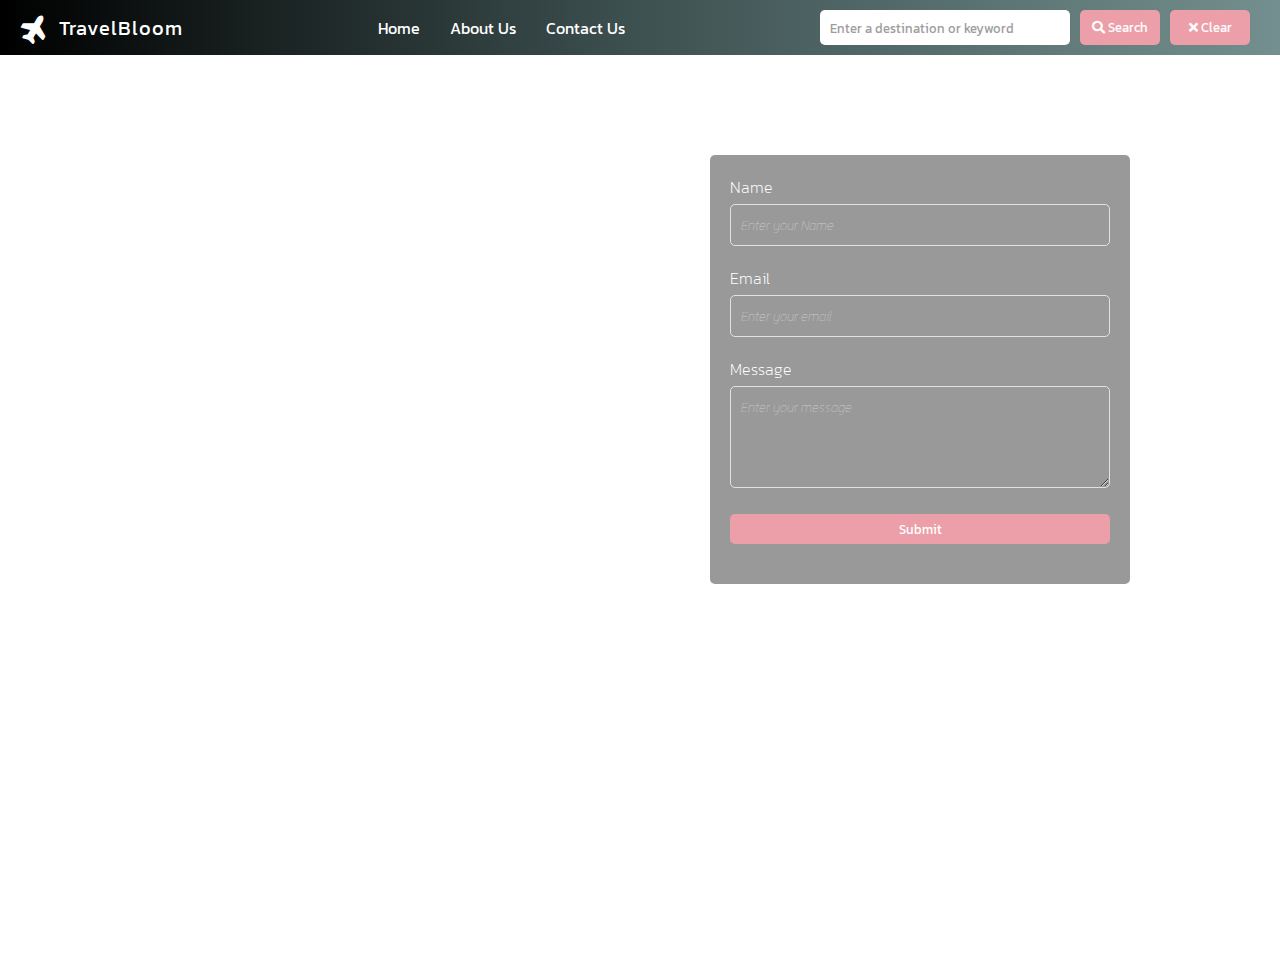
==== Contact.html @ 55d26307 "Add files via upload" ====
<!DOCTYPE html>
<html lang="en">
<head>
    <meta charset="UTF-8">
    <meta name="viewport" content="width=device-width, initial-scale=1.0">
    <title>TravelBloom website </title>
    <link rel="stylesheet" href="style.css">
    <!-- Font Awesome for icons -->
    <link rel="stylesheet" href="https://cdnjs.cloudflare.com/ajax/libs/font-awesome/5.15.3/css/all.min.css">
</head>
<body>
   <header>
    <nav class="navbar">

        <div class="logo-container">
            <i class="fas fa-plane logo "></i>
            <a href="#" class="website-name">TravelBloom</a>
        </div>



        <div class="nav-links">
            <a href="./index.html" class="nav-link">Home</a>
            <a href="./about.html" class="nav-link">About Us</a>
            <a href="./Contact.html" class="nav-link">Contact Us</a>
        </div>


        <div class="search-container">
            <input type="text" placeholder="Enter a destination or keyword" class="search-input" id="searchInput">
            <button class="btn btn1" onclick="fetchData()"><i class="fas fa-search"></i> Search</button>
            <button class="btn btn2" onclick="resetSearch()"><i class="fas fa-times"></i> Clear</button>
        </div>

    </nav>

   </header>
<!-- ------------------------cntact us section------------------ -->
   <main  >
    <article class="homepage-container" id="Home">
    <section class="background-image"></section>
    <section class="content-container" >
    <section >
      
        <div class="social-icons">
            <a href="#" class="social-icon fac-icon"><i class="fab fa-facebook-f"></i></a>
            <a href="#" class="social-icon"><i class="fab fa-twitter"></i></a>
            <a href="#" class="social-icon"><i class="fab fa-instagram"></i></a>
            <a href="#" class="social-icon"><i class="fab fa-linkedin-in"></i></a>
        </div>
        
    </section>
    <section class="content">
        <div class="contact-container">
            <div class="contact-details">
                <h2>Contact Us</h2>
                <p>Get in touch</p>
            </div>
            
            <div class="contact-form">
                <form >
                    <div class="form-group">
                        <label for="name">Name</label>
                        <input type="text" id="name" name="name" placeholder="Enter your Name" required>
                    </div>
                    
                    <div class="form-group">
                        <label for="email">Email</label>
                        <input type="email" id="email" name="email" placeholder="Enter your email" required>
                    </div>
                    
                    <div class="form-group">
                        <label for="message">Message</label>
                        <textarea id="message" name="message" rows="4" placeholder="Enter your message" required></textarea>
                    </div>
                    
                    <div class="form-group">
                        <input id="form-group-btn" type="submit" value="Submit">
                    </div>
                </form>
            </div>
        </div>
    </section>
    
    </section>
</article>
</main>

   <footer></footer>
   <script src="./travel_recommendation.js"></script>
</body>
</html>
---- style.css ----
@import url('https://fonts.googleapis.com/css2?family=Kanit:ital,wght@0,100;0,200;0,300;0,400;0,500;0,600;0,700;0,800;0,900;1,100;1,200;1,300;1,400;1,500;1,600;1,700;1,800;1,900&display=swap');



*{
    font-family: "Kanit", sans-serif;
    margin: 0;
    box-sizing: border-box;

}
img{
    height: 100%; 
    width: 100%;
    object-fit: cover;
    }



header {
    background-image: linear-gradient(to right,black  , #3E5151, #748f8f);
}

.navbar {
    display: flex;
    justify-content: space-between;
    align-items: center;
    padding: 10px 20px;
    color: #fff;
}
 
 .logo-container {
    display: flex;
    align-items: center;
} 

.logo {
    font-size: 26px;
    margin-right: 10px;
    transform: rotate(-60deg);
}

.website-name {
    color: #fff;
    text-decoration: none;
    font-weight: 400;
    font-size: 20px;
    letter-spacing: 1px;
}

/* Style for the navigation links */
.nav-links {
    display: flex;
}

.nav-link {
    margin: 0 15px;
    color: #fff;
    text-decoration: none;
    transition: color 0.3s;
}

.nav-link:hover {
    color:  #7B679F;
}

/* Style for the search bar and buttons */
.search-container {
    display: flex;
    align-items: center;
    /* position: relative; */
    /* display: inline-block; */
}

.search-input {
    width: 250px;
    height: 35px;
    border-radius: 5px;
    border-style: none;
    font-family: "Kanit", sans-serif;
    padding: 10px;
    margin-right: 10px;
    outline: none;
    color: #3E5151;
}
.search-input::placeholder {
    opacity: 0.7; /* Optional: Adjust opacity if needed */
}


.btn {
    padding: 5px 10px;
    background-color: #ec9fa9;
    color: #fff;
    border: none;
    border-radius: 5px;
    cursor: pointer;
    font-size: 13px;
    width: 80px;
    height: 35px;
    margin-right: 10px;
    /* position: absolute; */
    /* top: 50%; */
    /* transform: translateY(-50%); */

}
/* .btn1{
    right: 90px;

}
.btn2{
    right: 20px;
} */

.btn:hover {
    background-color: #7B679F;
}

/* ---------------------------home page ---------------------------- */
.homepage-container {
    position: relative;
    width: 100%;
    min-height: 100vh;
    overflow: hidden;
}


.background-image {
    position: absolute;
    top: 0;
    left: 0;
    width: 100%;
    height: 100%;
    /* object-fit: cover; */
    background-image: url('https://cdn.pixabay.com/photo/2015/10/30/20/13/sunrise-1014712_1280.jpg');
    background-size: cover;
    background-position: center ;
    opacity: 0.8;
    z-index: -1;
}



.content-container{
    
    z-index: 1;
    display: flex;
    justify-content: space-between;
    /* align-items: center; */
    /* background-color: #3E5151; */
    
    
}

.content {
    /* position: relative; */
    /* display: flex; */
    /* flex-direction: column; */
    /* justify-content: center; */
    /* height: 100%; */
    /* background-color: #7B679F; */
    margin-top: 100px;
}


.social-icons::before{
    content: "";
    display: block;
    width: 1.5px;
    height: 160px; /* Adjust as needed */
    background-color: #fff; /* Line color */
    margin-left: 10px; 
} 
.social-icons {
    /* position: absolute;
    left: 20px;
    top: 40%;
    transform: translateY(-50%); */
    margin-top: 100px;
margin-left: 20px;
}
.fac-icon{
    margin-top: 80px;

}
.social-icon {
    display: block;
    margin-bottom: 10px;
    font-size: 1.5em;
    color: #fff;
    text-decoration: none;
    transition: color 0.3s ease;
}

.social-icon:hover {
    color: #3E5151;
}
.content-item{
    position: absolute;
    left: 150px;
}

h1 {
    width: 350px;
    font-size: 3em;
    letter-spacing: 2px;
    line-height: 50px;
    margin-bottom: 20px;
    font-weight: 800;
    color: #fff;
    /* background-color: #3E5151; */
}

.home-p {
    width: 250px;
    font-size: 1em;
    margin-bottom: 30px;
    max-width: 600px;
    color: #fff;
    font-weight: 400;
}

.book-now-button {
    padding: 10px 45px;
    font-size: 1em;
    border: none;
    border-radius: 10px;
    background-color: #ec9fa9;
    color: #fff;
    cursor: pointer;
    transition: background-color 0.3s ease;
}

.book-now-button:hover {
    background-color: #7B679F;
}

/* -----------------------search---------------- */

.search-section{
    /* background-color: #3E5151; */
    
}

#displayData {
    display: flex;
    flex-direction: column;
    align-items: flex-start;
    gap: 20px;
    margin: 20px;
}

.card {
    width: 500px;
    border: 1px solid #ccc;
    border-radius: 8px;
    padding: 15px;
    box-shadow: 0 4px 8px rgba(0, 0, 0, 0.1);
}

.card img {
    width: 100%;
    height: auto;
    border-radius: 8px;
}

.card h3 {
    margin-top: 10px;
    font-size: 20px;
    
}

.card p {
    margin-top: 10px;
    font-size: 16px;
    font-style: italic;
    font-weight: 300;
}


/* ----------------------------about --------------------------- */
.about-p-container{
    background-color: rgba(0, 0, 0, 0.4);
    /* flex: 1; */

}


.about-p{
    width: 1100px;
    color: #fff;
    font-weight: 200;
    padding: 10px;
    font-size: 15px;
    
}

.team-section{
    margin-top: 50px;
    display: flex;
    justify-content: flex-start;
    align-items: center;

}
.team-header{
    width: 150px;
    padding: 10px;
    font-size: 2.5em;
    /* background-color: #ec9fa9; */
    margin-right:150px;
}
.team-cards {
    /* flex: 2; */
    display: flex;
    justify-content: space-around;
    margin-top: 30px;
    margin-bottom: 50px;
}

.team-card {
    width: 200px;
    height: 150px;
    border: none;
    background-color: #3E5151;
    background-color: rgba(0, 0, 0, 0.5);
    padding: 20px;
    border-radius: 5px;
    box-shadow: 0 4px 8px rgba(0, 0, 0, 0.1);
    margin-right: 50px;
}

.team-card i {

    margin-bottom: 15px;
    color: #ec9fa9; /* Icon color */
    font-size: 20px;
    background-color: #3E5151;
    width: 40px;
    height: 40px;
    border-radius: 10%;
    text-align: center;
    padding-top: 10px;
    
}

.team-card h3 {
    margin-bottom: 10px;
    font-size: 1em;
    color: #fff;
}

.team-card p {
    font-style: italic;
    color: #fff;
    font-weight: 200;
    font-size: .8em;
    background-color: #3E5151;
    width: 150px;
    height: 28px;
    border-radius: 4px;
    text-align: center;
    padding-top: 4px;
    border: .5px solid #fff ;


}

/* ----------------------------contact us ------------------------- */
.contact-container {
    position: absolute;
    left: 150px;
    display: flex;
    justify-content: space-between;
    align-items: center;
    padding: 100px;
    margin: -100px 80px;
    /* background-color: #3E5151; */
    min-width: 1000px;
    
}

.contact-details,
.contact-form {
    flex: 1;
}

.contact-details h2 {
    margin-bottom: 10px;
    color: #fff;
    font-size: 3em;
    letter-spacing: 2px;
}
.contact-details p{
 color: #fff;
 font-weight: 200;
 font-size: 14px;
}
.contact-form{
    background-color: rgba(0, 0, 0, 0.4);
    padding: 20px;
    border-radius: 5px;

}
.form-group {
    margin-bottom: 20px;
    color: #fff;
    font-weight: 200;
    
}

.form-group input ,
.form-group textarea{
    background-color: transparent;
    outline: none;
    width: 100%;
    padding: 10px;
    border-radius: 5px;
    border: .2px solid rgba(255, 255, 255, 0.7) ;
}



.form-group input::placeholder,
.form-group textarea::placeholder{
    color: #fff;
    opacity: .5;
    font-weight: 100;
    font-style: italic;
    /* letter-spacing: 2px; */
}


label {
    display: block;
    margin-bottom: 5px;
}



#form-group-btn {
    padding: 5px 20px;
    background-color: #ec9fa9;
    color: white;
    border: none;
    border-radius: 5px;
    cursor: pointer;
    transition: background-color 0.3s ease;
}

#form-group-btn:hover {
    background-color: #7B679F;
}
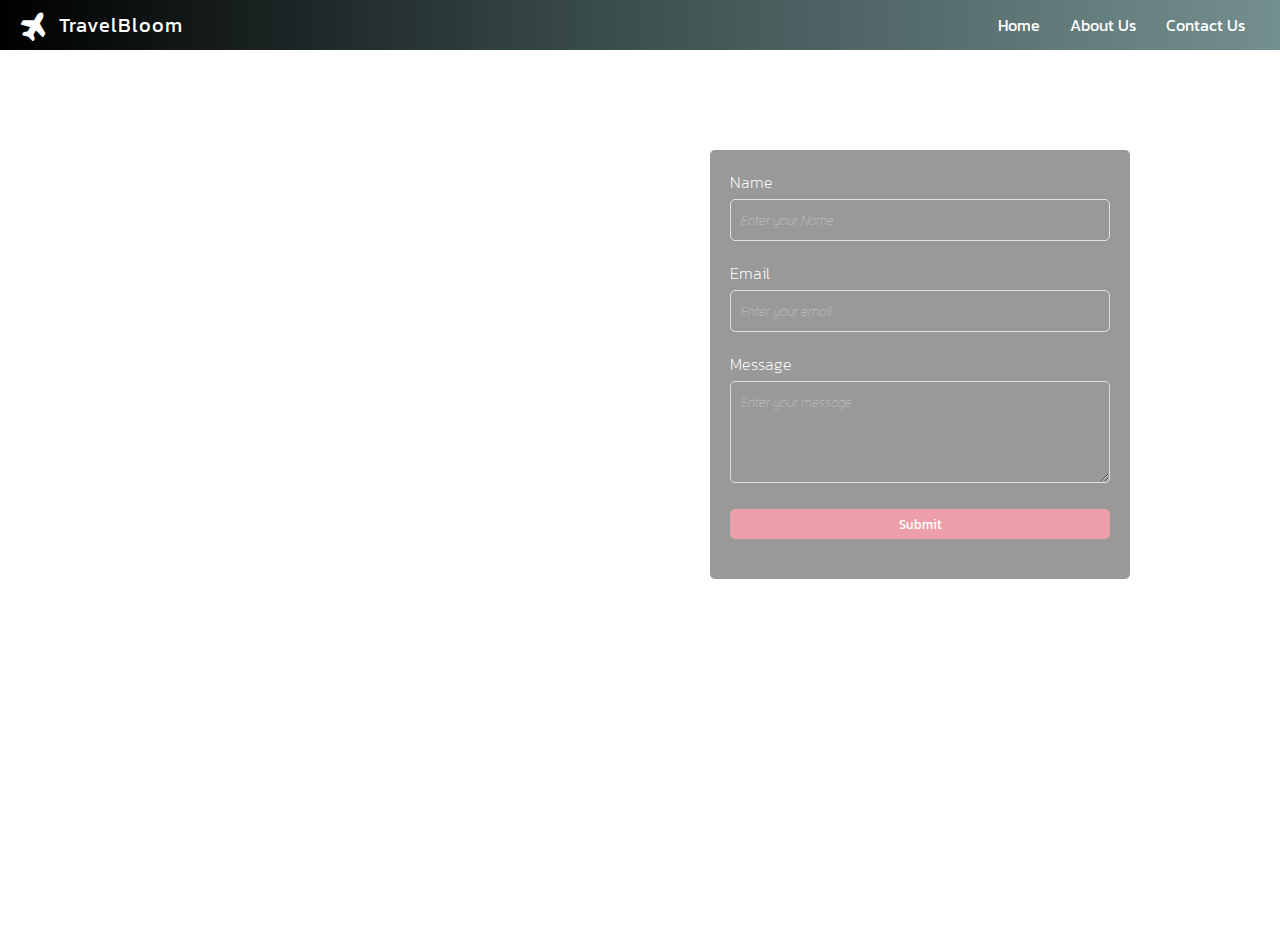
==== commit ec8a1102: "Update Contact.html" ====
--- a/Contact.html
+++ b/Contact.html
@@ -26,11 +26,11 @@
         </div>
 
 
-        <div class="search-container">
+<!--         <div class="search-container">
             <input type="text" placeholder="Enter a destination or keyword" class="search-input" id="searchInput">
             <button class="btn btn1" onclick="fetchData()"><i class="fas fa-search"></i> Search</button>
             <button class="btn btn2" onclick="resetSearch()"><i class="fas fa-times"></i> Clear</button>
-        </div>
+        </div> -->
 
     </nav>
 
@@ -89,4 +89,4 @@
    <footer></footer>
    <script src="./travel_recommendation.js"></script>
 </body>
-</html>+</html>
